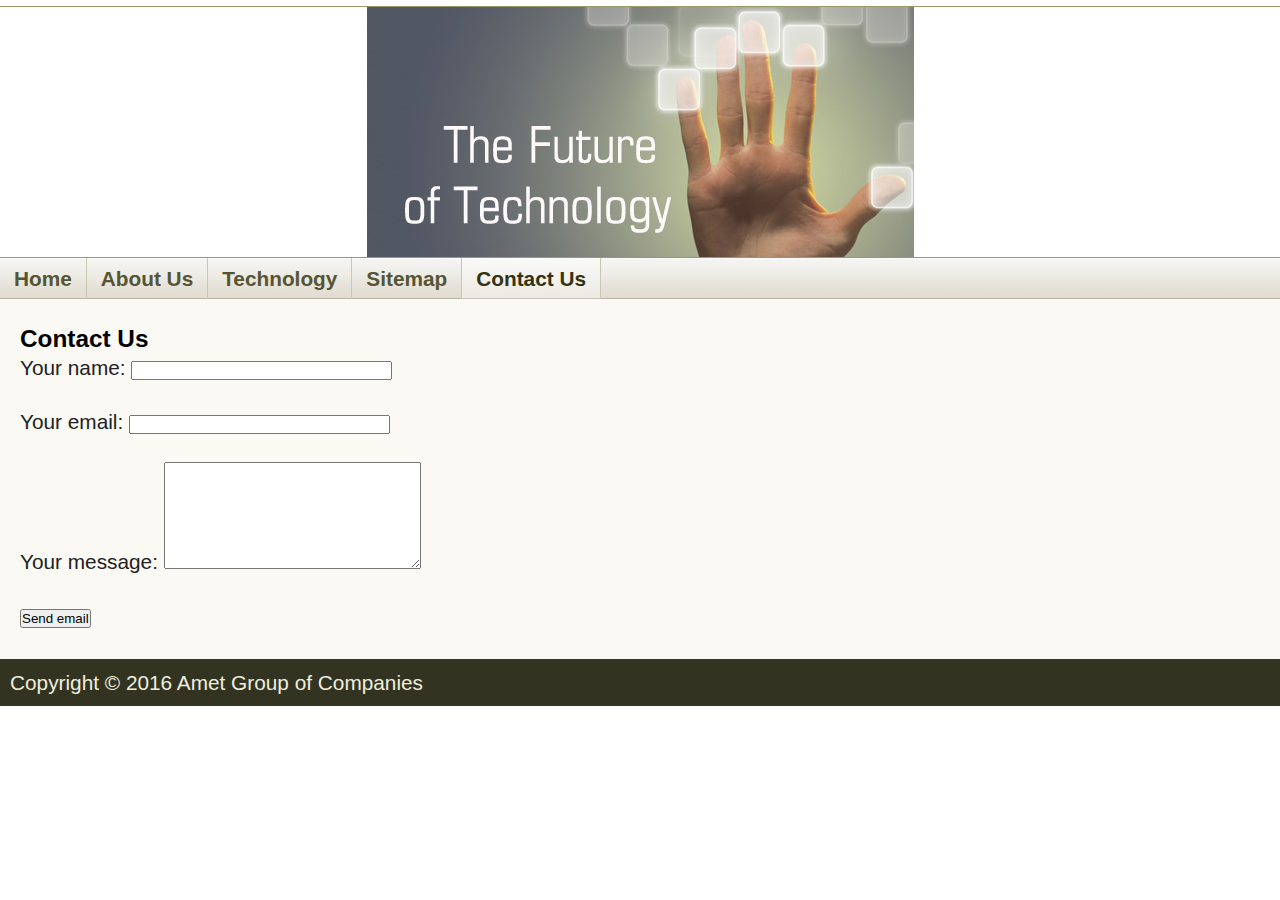
==== contactus.html @ 83c614ce "Amet Systems" ====
<!DOCTYPE html PUBLIC "-//W3C//DTD XHTML 1.1//EN" "http://www.w3.org/TR/xhtml11/DTD/xhtml11.dtd">
<html>
<head>
<meta http-equiv="content-type" content="text/html; charset=iso-8859-1"/>
<meta name="description" content=""/>
<meta name="keywords" content=""/>
<meta name="author" content=""/>
<link rel="stylesheet" type="text/css" href="style.css" media="screen"/>
<title>Contact Us</title>
</head>
<body>
<div id="wrapper">
  <div id="container">
    <div class="title">
      <h1><a href="index.html">Amet Systems</a></h1>
    </div>
    <div class="navigation"> <a href="index.html" >Home</a> <a href="aboutus.html" >About Us</a> <a href="technology.html" >Technology</a> <a href="sitemap.html">Sitemap</a> <a href="contactus.html" id="active">Contact Us</a>
      <div class="clearer"></div>
    </div>
    <div class="main">
      <div class="content">
        <h3>Contact Us</h3>
        <div class="row">
          <label for="name">Your name:</label>
          <input id="name" class="input" name="name" type="text" value="" size="30" />
          <br />
          <br />
        </div>
        <div class="row">
          <label for="email">Your email:</label>
          <input id="email" class="input" name="email" type="text" value="" size="30" />
          <br />
          <br />
        </div>
        <div class="row">
          <label for="message">Your message:</label>
          <textarea id="message" class="input" name="message" rows="7" cols="30"></textarea>
          <br />
          <br />
        </div>
        <input id="submit_button" type="submit" value="Send email" />
      </div>
    </div>
    <div class="footer">
      <div class="left"> Copyright &copy; 2016 Amet Group of Companies </div>
      <div class="clearer"></div>
    </div>
  </div>
</div>
</body>
</html>
---- style.css ----
* {margin: 0; padding: 0; font-family:Verdana, Arial, Helvetica, sans-serif;}

body {
	background-color:white;
	color: #222;
	font: normal 100% sans-serif;
	font-family:Verdana, Arial, Helvetica, sans-serif;
}

a {color: #642;}
a:hover {color: #963;}

big {font-size: 1.1em;}

h1,h2,h3 {color: black; padding: 8px 0 2px;}

h1 {font: normal 2.4em serif,sans-serif;}
h1 a {text-decoration: none;}
h1 a:hover {text-decoration: underline;}

h2 {font: normal 1.6em serif,sans-serif;}
h3 {font: bold 1em serif,;}



/* structure */
#wrapper {
	margin: 0 auto;
	width: auto;
	background-color:#fff;
}
#container {
	background: #FBF9F4;
	border-top: 6px solid White;
	font-size: 1.3em;
	line-height: 1.3em;
	margin: 0 auto;
	width: auto;
	 
}

/* header */
.title {
	background: white url(img/header-h2.jpg) no-repeat center;
    height: 250px;
    width: auto;
	border-top: 1px solid #996; 
}
.title h1 {
	color: #441;
	font: normal 2.2em Georgia,"Trebuchet MS",sans-serif;
	padding: 10px 0 10px 18px;
}
.title h1 a{ color:#fff}
.title-home {
	background: #E2DED4 url(img/noheader.jpg) repeat-x;
	border-top: 1px solid #996;
}
.title-home h1 {
	color: white;
	font: normal 2.2em Georgia,"Trebuchet MS",sans-serif;
	padding: 10px 0 10px 18px;
}

.header {
	border-top: 2px solid white;
	background: white url(img/header.jpg) no-repeat center;
	height: 250px;

}

/* navigation */
.navigation {
	background: #DED9D0 url(img/nav.gif) repeat-x; height: 41px;
	border-top: 1px solid #996;
}
.navigation a {
	background: #FFF url(img/nav.gif) repeat-x;
	border-right: 1px solid #C9C6B3;
	color: #553;
	float: left;
	font: bold 1em Tahoma,sans-serif;
	padding: 0 14px;
	line-height: 41px;
	text-align: center;
	text-decoration: none; 
}
.navigation a:hover,.navigation a#active {background-position: left bottom; color: #331;}

/* main */
.main { min-height:360px; border:0px solid red;}
.main#two-columns { }

/* bottom */
.bottom {
	background: #DCDAC9 url(img/bottom.gif) no-repeat left bottom;
	border-top: 1px solid #AA8;
	color: #444;
	padding: 14px 20px;
}
.bottom .left,.bottom .right {width: 49%;}

/* footer */
.footer {
	background: #332;
	color: #EED;
	padding: 10px;
	border-bottom:5px solid #fff;
}
.footer .left {width: 66%;}
.footer .right {
	width: 33%;
	text-align: right;
}
.footer a {
	color: #FFF;
	text-decoration: none;
}
.footer a:hover {
	color: #FFF;
	text-decoration: underline;
}

/* gallery */
.gallery td {
	vertical-align: top;
	text-align: center;
}
.gallery em {display: block;}

/* misc */
.clear,.clearer {clear: both;} 
.clearer {font-size: 0;}
.col2 .left {width: 64%;}
.col2 .right .content {background: #FFF;}
.col2 .right {width: 33%;}
.content {padding: 18px 20px;}
.left {float: left;}
.right {float: right;}
.right .content {padding: 18px 12px 12px;}

/* block list */
ul.block {
	border-top: 1px dashed #BCBAAC;
	margin: 4px 0;
	padding: 0;
	width: 100%;
}
.block li {
	border-bottom: 1px dashed #BCBAAC;
	list-style: none;
}
.block li a,.block li em {
	color: #553;
	display: block;
}
.block li em {
	font-size: 0.9em;
	font-style: normal;
}
.block li a {
	padding: 4px 3%;
	text-decoration: none;
	width: 94%;
}
.block li a span {font-weight: bold;}
.block li a:hover {
	background: #D2D0C0;
	color: #553;
}

.right .block,.right .block li {border-color: #DCDACC;}
.right .block li a:hover {background: #F2F0EA;}
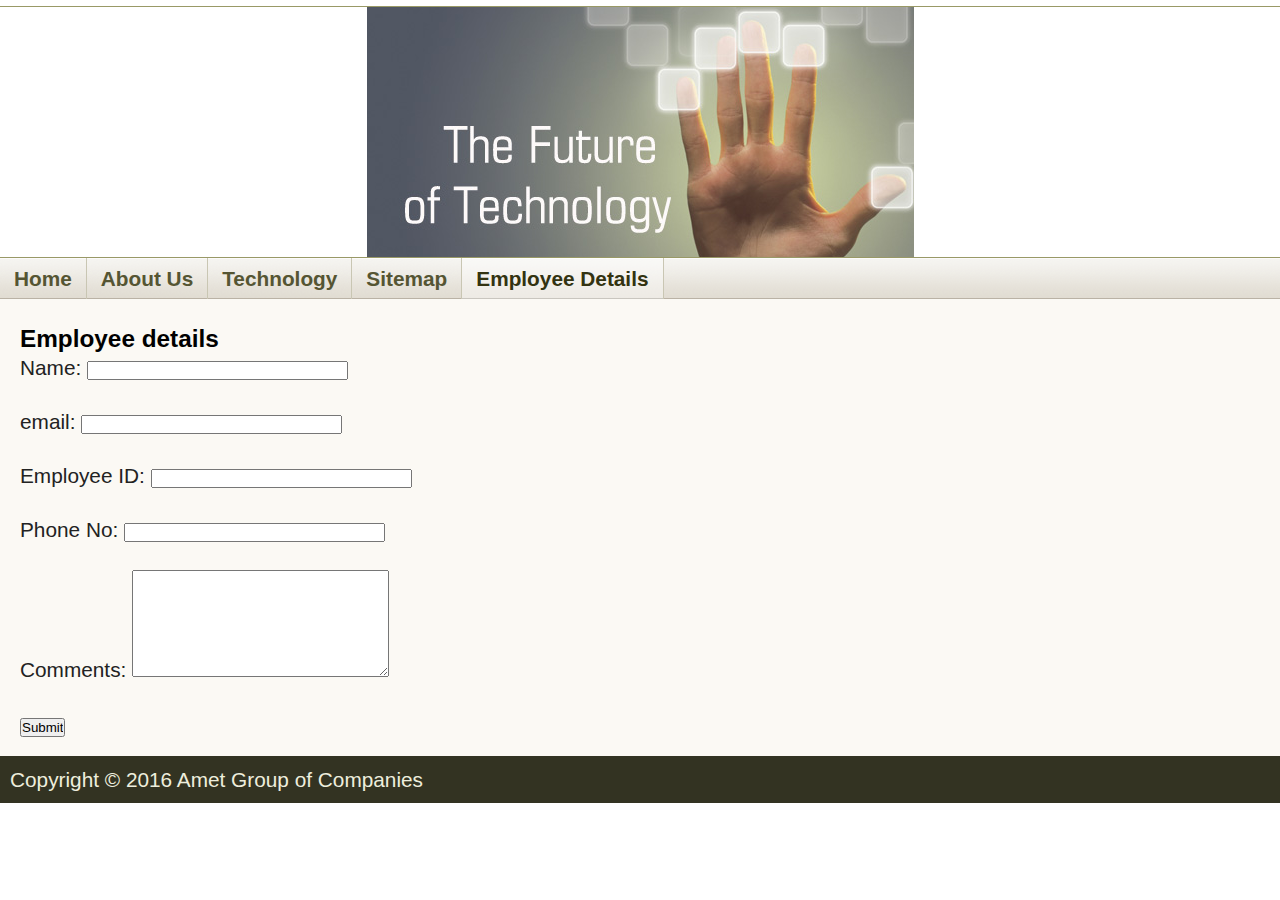
==== commit 781cc8c0: "Added files via upload" ====
--- a/contactus.html
+++ b/contactus.html
@@ -1,51 +1,106 @@
-<!DOCTYPE html PUBLIC "-//W3C//DTD XHTML 1.1//EN" "http://www.w3.org/TR/xhtml11/DTD/xhtml11.dtd">
-<html>
-<head>
-<meta http-equiv="content-type" content="text/html; charset=iso-8859-1"/>
-<meta name="description" content=""/>
-<meta name="keywords" content=""/>
-<meta name="author" content=""/>
-<link rel="stylesheet" type="text/css" href="style.css" media="screen"/>
-<title>Contact Us</title>
-</head>
-<body>
-<div id="wrapper">
-  <div id="container">
-    <div class="title">
-      <h1><a href="index.html">Amet Systems</a></h1>
-    </div>
-    <div class="navigation"> <a href="index.html" >Home</a> <a href="aboutus.html" >About Us</a> <a href="technology.html" >Technology</a> <a href="sitemap.html">Sitemap</a> <a href="contactus.html" id="active">Contact Us</a>
-      <div class="clearer"></div>
-    </div>
-    <div class="main">
-      <div class="content">
-        <h3>Contact Us</h3>
-        <div class="row">
-          <label for="name">Your name:</label>
-          <input id="name" class="input" name="name" type="text" value="" size="30" />
-          <br />
-          <br />
-        </div>
-        <div class="row">
-          <label for="email">Your email:</label>
-          <input id="email" class="input" name="email" type="text" value="" size="30" />
-          <br />
-          <br />
-        </div>
-        <div class="row">
-          <label for="message">Your message:</label>
-          <textarea id="message" class="input" name="message" rows="7" cols="30"></textarea>
-          <br />
-          <br />
-        </div>
-        <input id="submit_button" type="submit" value="Send email" />
-      </div>
-    </div>
-    <div class="footer">
-      <div class="left"> Copyright &copy; 2016 Amet Group of Companies </div>
-      <div class="clearer"></div>
-    </div>
-  </div>
-</div>
-</body>
-</html>
+<!DOCTYPE html PUBLIC "-//W3C//DTD XHTML 1.1//EN" "http://www.w3.org/TR/xhtml11/DTD/xhtml11.dtd">
+<html>
+<head>
+<meta http-equiv="content-type" content="text/html; charset=iso-8859-1"/>
+<meta name="description" content=""/>
+<meta name="keywords" content=""/>
+<meta name="author" content=""/>
+<link rel="stylesheet" type="text/css" href="style.css" media="screen"/>
+<title>Employee details</title>
+<script type="text/javascript">
+function validateFields(){
+	var name = document.getElementById('name').value;
+	var email = document.getElementById('email').value;
+    var email = document.getElementById('Emp ID').value;
+    var email = document.getElementById('Number').value;
+	var message = document.getElementById('message').value;
+
+	var alertMessage = "";
+	var check = true;
+
+	if(name.trim().length == 0){
+		alertMessage += "Please fill the Name \n";
+		check = false;
+	}
+	if(email.trim().length == 0){
+		alertMessage += "Please fill the Email \n";
+		check = false;
+	}
+    if(email.trim().length == 0){
+		alertMessage += "Please fill the Emp ID \n";
+		check = false;
+	}
+    if(email.trim().length == 0){
+		alertMessage += "Please fill the Number \n";
+		check = false;
+	}
+	if(message.trim().length == 0){
+		alertMessage += "Please fill the Message \n";
+		check = false;
+	}
+
+	if(!check){
+		alert(alertMessage);
+	}
+    else{
+        alertMessage += "Submited \n";
+        alert(alertMessage);
+        }
+	return check;
+}
+</script>
+
+</head>
+<body>
+<div id="wrapper">
+  <div id="container">
+    <div class="title">
+      <h1><a href="index.html">Amet Systems</a></h1>
+    </div>
+    <div class="navigation"> <a href="index.html" >Home</a> <a href="aboutus.html" >About Us</a> <a href="technology.html" >Technology</a> <a href="sitemap.html">Sitemap</a> <a href="contactus.html" id="active">Employee Details</a>
+      <div class="clearer"></div>
+    </div>
+    <div class="main">
+      <div class="content">
+        <h3>Employee details</h3>
+        <div class="row">
+          <label for="name">Name:</label>
+          <input id="name" class="input" name="Name" type="text" value="" size="30" />
+          <br />
+          <br />
+        </div>
+        <div class="row">
+          <label for="email">email:</label>
+          <input id="email" class="input" name="email" type="text" value="" size="30" />
+          <br />
+          <br />
+            </div>
+        <div class="row">
+          <label for="Emp ID">Employee ID:</label>
+          <input id="Emp ID" class="input" name="Emp ID" type="text" value="" size="30" />
+          <br />
+          <br />
+        </div>
+          <div class="row">
+          <label for="Number">Phone No: </label>
+          <input id="Number" class="input" name="Phone No" type="text" value="" size="30" />
+          <br />
+          <br />
+            </div>
+        <div class="row">
+          <label for="message">Comments:</label>
+          <textarea id="message" class="input" name="message" rows="7" cols="30"></textarea>
+          <br />
+          <br />
+        </div>
+        <input id="submit_button" type="submit" onclick="return validateFields()" value="Submit" />
+      </div>
+    </div>
+    <div class="footer">
+      <div class="left"> Copyright &copy; 2016 Amet Group of Companies </div>
+      <div class="clearer"></div>
+    </div>
+  </div>
+</div>
+</body>
+</html> 
